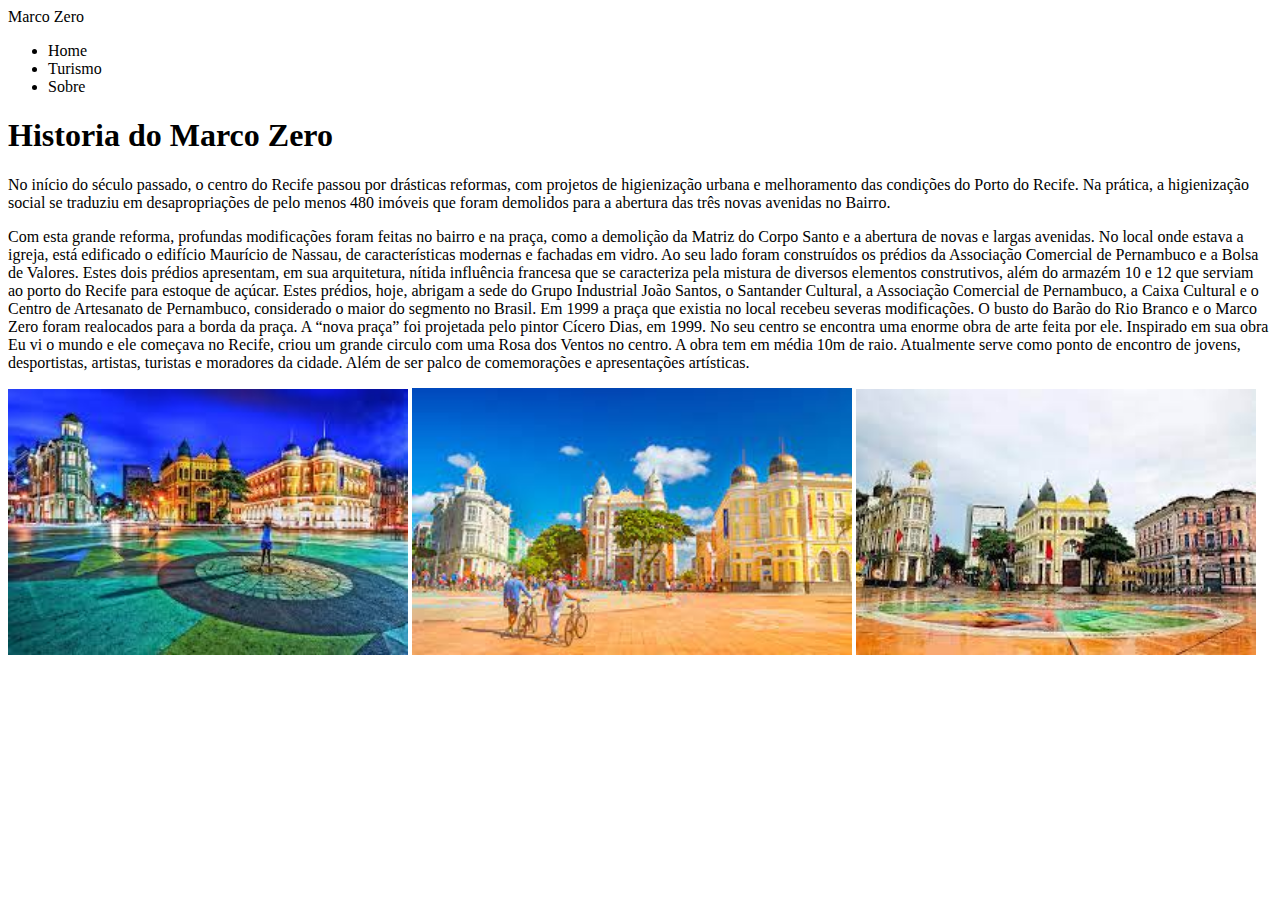
==== index.html @ 70af496c "Criado arquivo index.html e adicionado imagens" ====
<!DOCTYPE html>
<html lang="en">
<head>
    <meta charset="UTF-8">
    <meta http-equiv="X-UA-Compatible" content="IE=edge">
    <meta name="viewport" content="width=device-width, initial-scale=1.0">
    <title>Recife</title>
</head>
<body>
    <head>
        <span>Marco Zero</span>
        <nav>
            <ul>
                <li>Home</li>
                <li>Turismo</li>
                <li>Sobre</li>
            </ul>
        </nav>
    </head>
    <main>
        <h1>Historia do Marco Zero</h1>
        <p>No início do século passado, o centro do Recife passou por drásticas reformas, com projetos de higienização urbana e melhoramento das condições do Porto do Recife. Na prática, a higienização social se traduziu em desapropriações de pelo menos 480 imóveis que foram demolidos para a abertura das três novas avenidas no Bairro.</p>
        <p>Com esta grande reforma, profundas modificações foram feitas no bairro e na praça, como a demolição da Matriz do Corpo Santo e a abertura de novas e largas avenidas. No local onde estava a igreja, está edificado o edifício Maurício de Nassau, de características modernas e fachadas em vidro. Ao seu lado foram construídos os prédios da Associação Comercial de Pernambuco e a Bolsa de Valores. Estes dois prédios apresentam, em sua arquitetura, nítida influência francesa que se caracteriza pela mistura de diversos elementos construtivos, além do armazém 10 e 12 que serviam ao porto do Recife para estoque de açúcar. Estes prédios, hoje, abrigam a sede do Grupo Industrial João Santos, o Santander Cultural, a Associação Comercial de Pernambuco, a Caixa Cultural e o Centro de Artesanato de Pernambuco, considerado o maior do segmento no Brasil.

        Em 1999 a praça que existia no local recebeu severas modificações. O busto do Barão do Rio Branco e o Marco Zero foram realocados para a borda da praça. A “nova praça” foi projetada pelo pintor Cícero Dias, em 1999. No seu centro se encontra uma enorme obra de arte feita por ele. Inspirado em sua obra Eu vi o mundo e ele começava no Recife, criou um grande circulo com uma Rosa dos Ventos no centro. A obra tem em média 10m de raio. Atualmente serve como ponto de encontro de jovens, desportistas, artistas, turistas e moradores da cidade. Além de ser palco de comemorações e apresentações artísticas.</p>

        <img src="imagens/imagem 03.jpg" alt="" width="400">
        <img src="imagens/imagem 02.jpg" alt="" width="440">
        <img src="imagens/imagem 01.jpg" alt="" width="400">

    </main>
    <footer>
        
    </footer>
    
</body>
</html>
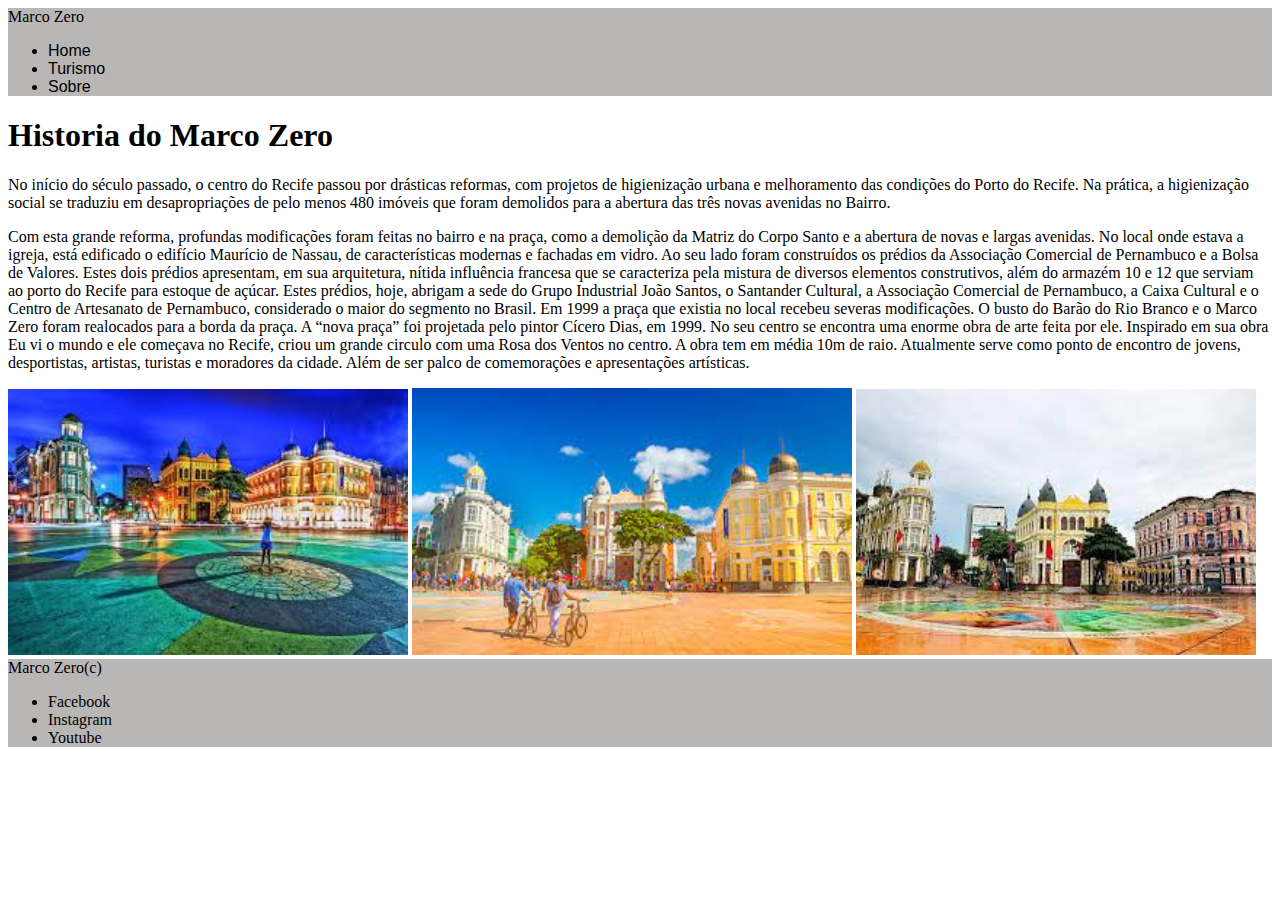
==== commit d7ff22d5: "Criado estilo css para cabecalho e rodape" ====
--- a/index.html
+++ b/index.html
@@ -6,8 +6,21 @@
     <meta name="viewport" content="width=device-width, initial-scale=1.0">
     <title>Recife</title>
 </head>
+<style>
+    header{
+        background-color:rgb(185, 182, 182)
+    
+    }
+    nav{
+        font-family: Arial, Helvetica, sans-serif;
+       
+    }
+    footer{
+        background-color: rgb(185, 182, 182);
+    }
+</style>
 <body>
-    <head>
+    <header>
         <span>Marco Zero</span>
         <nav>
             <ul>
@@ -16,7 +29,7 @@
                 <li>Sobre</li>
             </ul>
         </nav>
-    </head>
+    </header>
     <main>
         <h1>Historia do Marco Zero</h1>
         <p>No início do século passado, o centro do Recife passou por drásticas reformas, com projetos de higienização urbana e melhoramento das condições do Porto do Recife. Na prática, a higienização social se traduziu em desapropriações de pelo menos 480 imóveis que foram demolidos para a abertura das três novas avenidas no Bairro.</p>
@@ -30,7 +43,12 @@
 
     </main>
     <footer>
-        
+        <span>Marco Zero(c)</span>
+        <ul>
+            <li>Facebook</li>
+            <li>Instagram</li>
+            <li>Youtube</li>
+        </ul>
     </footer>
     
 </body>
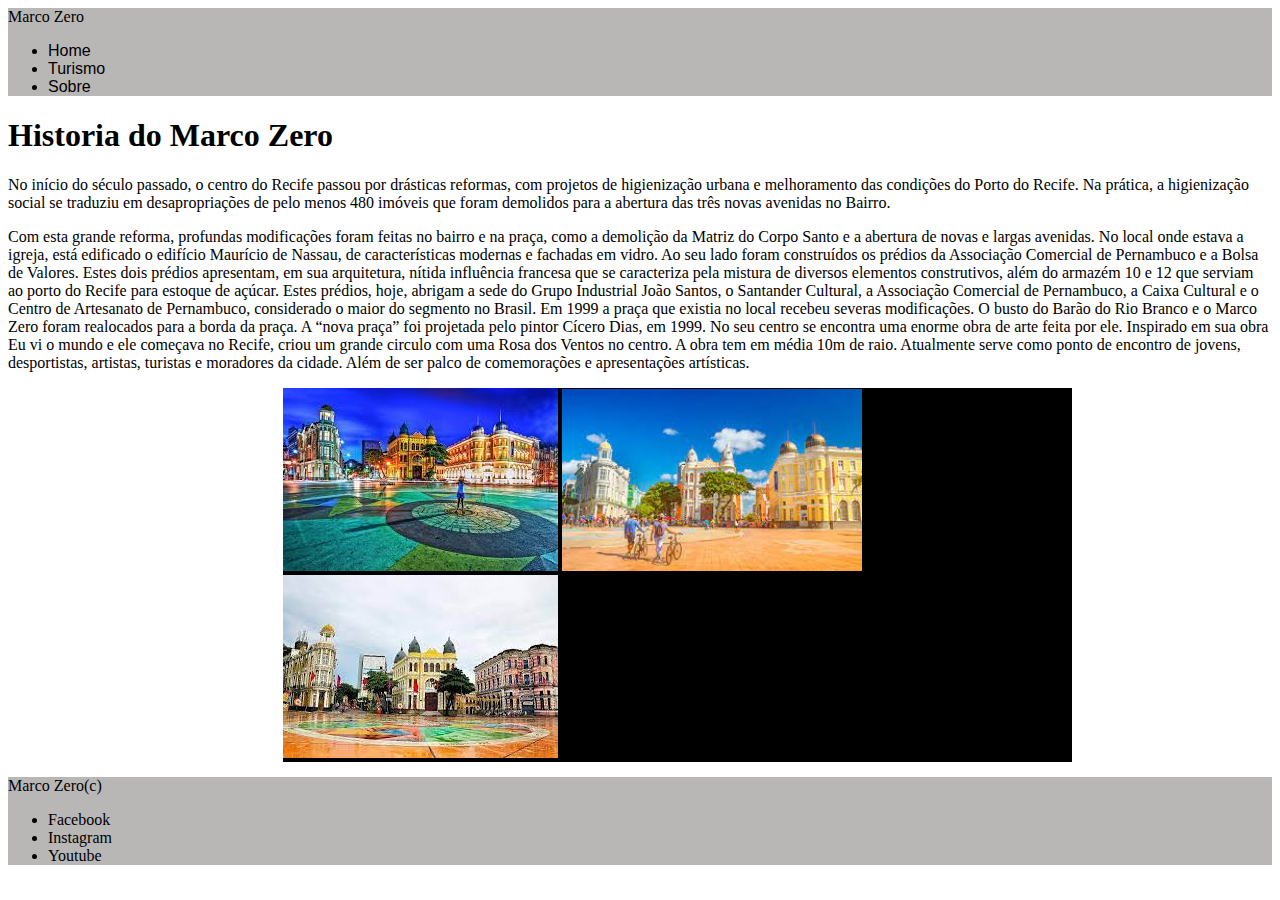
==== commit 4a16c533: "Criado uma Div img para inserir as imagens dentro" ====
--- a/index.html
+++ b/index.html
@@ -18,6 +18,13 @@
     footer{
         background-color: rgb(185, 182, 182);
     }
+    #img{
+        display: block;
+        background-color: black;
+        margin-top: 20px;
+        margin-bottom: 20px;
+        margin: 10px 200px 15px 275px ;
+    }
 </style>
 <body>
     <header>
@@ -36,11 +43,11 @@
         <p>Com esta grande reforma, profundas modificações foram feitas no bairro e na praça, como a demolição da Matriz do Corpo Santo e a abertura de novas e largas avenidas. No local onde estava a igreja, está edificado o edifício Maurício de Nassau, de características modernas e fachadas em vidro. Ao seu lado foram construídos os prédios da Associação Comercial de Pernambuco e a Bolsa de Valores. Estes dois prédios apresentam, em sua arquitetura, nítida influência francesa que se caracteriza pela mistura de diversos elementos construtivos, além do armazém 10 e 12 que serviam ao porto do Recife para estoque de açúcar. Estes prédios, hoje, abrigam a sede do Grupo Industrial João Santos, o Santander Cultural, a Associação Comercial de Pernambuco, a Caixa Cultural e o Centro de Artesanato de Pernambuco, considerado o maior do segmento no Brasil.
 
         Em 1999 a praça que existia no local recebeu severas modificações. O busto do Barão do Rio Branco e o Marco Zero foram realocados para a borda da praça. A “nova praça” foi projetada pelo pintor Cícero Dias, em 1999. No seu centro se encontra uma enorme obra de arte feita por ele. Inspirado em sua obra Eu vi o mundo e ele começava no Recife, criou um grande circulo com uma Rosa dos Ventos no centro. A obra tem em média 10m de raio. Atualmente serve como ponto de encontro de jovens, desportistas, artistas, turistas e moradores da cidade. Além de ser palco de comemorações e apresentações artísticas.</p>
-
-        <img src="imagens/imagem 03.jpg" alt="" width="400">
-        <img src="imagens/imagem 02.jpg" alt="" width="440">
-        <img src="imagens/imagem 01.jpg" alt="" width="400">
-
+        <div id="img" width="400">   
+        <img src="imagens/imagem 03.jpg" alt="">
+        <img src="imagens/imagem 02.jpg" alt="" width="300">
+        <img src="imagens/imagem 01.jpg" alt="">
+        </div>
     </main>
     <footer>
         <span>Marco Zero(c)</span>
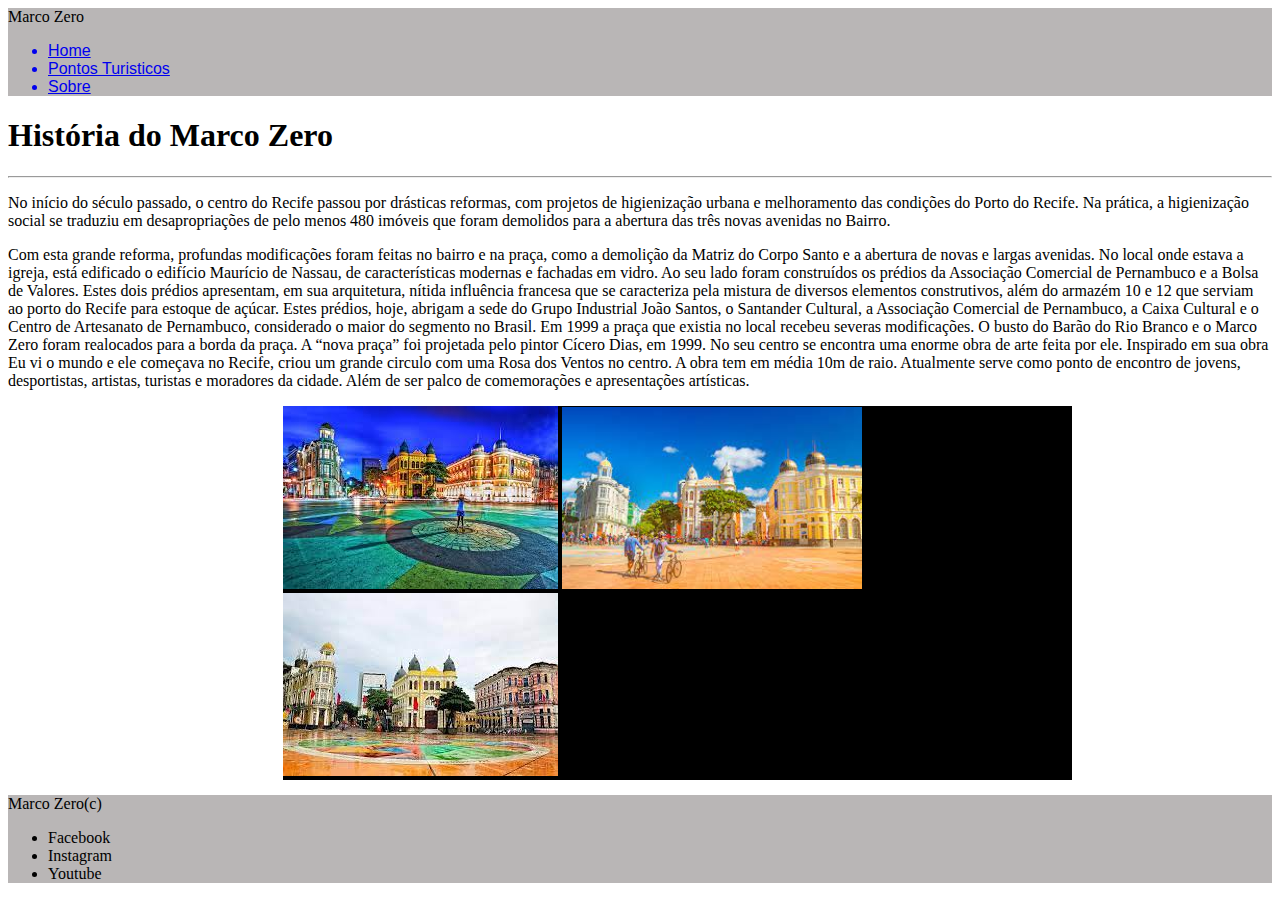
==== commit f6fa8f3a: "Criado a pagina turismo.html e sobre.html" ====
--- a/index.html
+++ b/index.html
@@ -1,5 +1,5 @@
 <!DOCTYPE html>
-<html lang="en">
+<html lang="pt-BR">
 <head>
     <meta charset="UTF-8">
     <meta http-equiv="X-UA-Compatible" content="IE=edge">
@@ -7,7 +7,8 @@
     <title>Recife</title>
 </head>
 <style>
-    header{
+    
+      header{
         background-color:rgb(185, 182, 182)
     
     }
@@ -31,14 +32,15 @@
         <span>Marco Zero</span>
         <nav>
             <ul>
-                <li>Home</li>
-                <li>Turismo</li>
-                <li>Sobre</li>
+                <a href="index.html"><li>Home</li></a>
+                <a href="turismo.html"><li>Pontos Turisticos</li></a>
+                <a href="sobre.html"><li>Sobre</li></a>
             </ul>
         </nav>
     </header>
     <main>
-        <h1>Historia do Marco Zero</h1>
+        <h1>História do Marco Zero</h1>
+        <hr>
         <p>No início do século passado, o centro do Recife passou por drásticas reformas, com projetos de higienização urbana e melhoramento das condições do Porto do Recife. Na prática, a higienização social se traduziu em desapropriações de pelo menos 480 imóveis que foram demolidos para a abertura das três novas avenidas no Bairro.</p>
         <p>Com esta grande reforma, profundas modificações foram feitas no bairro e na praça, como a demolição da Matriz do Corpo Santo e a abertura de novas e largas avenidas. No local onde estava a igreja, está edificado o edifício Maurício de Nassau, de características modernas e fachadas em vidro. Ao seu lado foram construídos os prédios da Associação Comercial de Pernambuco e a Bolsa de Valores. Estes dois prédios apresentam, em sua arquitetura, nítida influência francesa que se caracteriza pela mistura de diversos elementos construtivos, além do armazém 10 e 12 que serviam ao porto do Recife para estoque de açúcar. Estes prédios, hoje, abrigam a sede do Grupo Industrial João Santos, o Santander Cultural, a Associação Comercial de Pernambuco, a Caixa Cultural e o Centro de Artesanato de Pernambuco, considerado o maior do segmento no Brasil.
 
